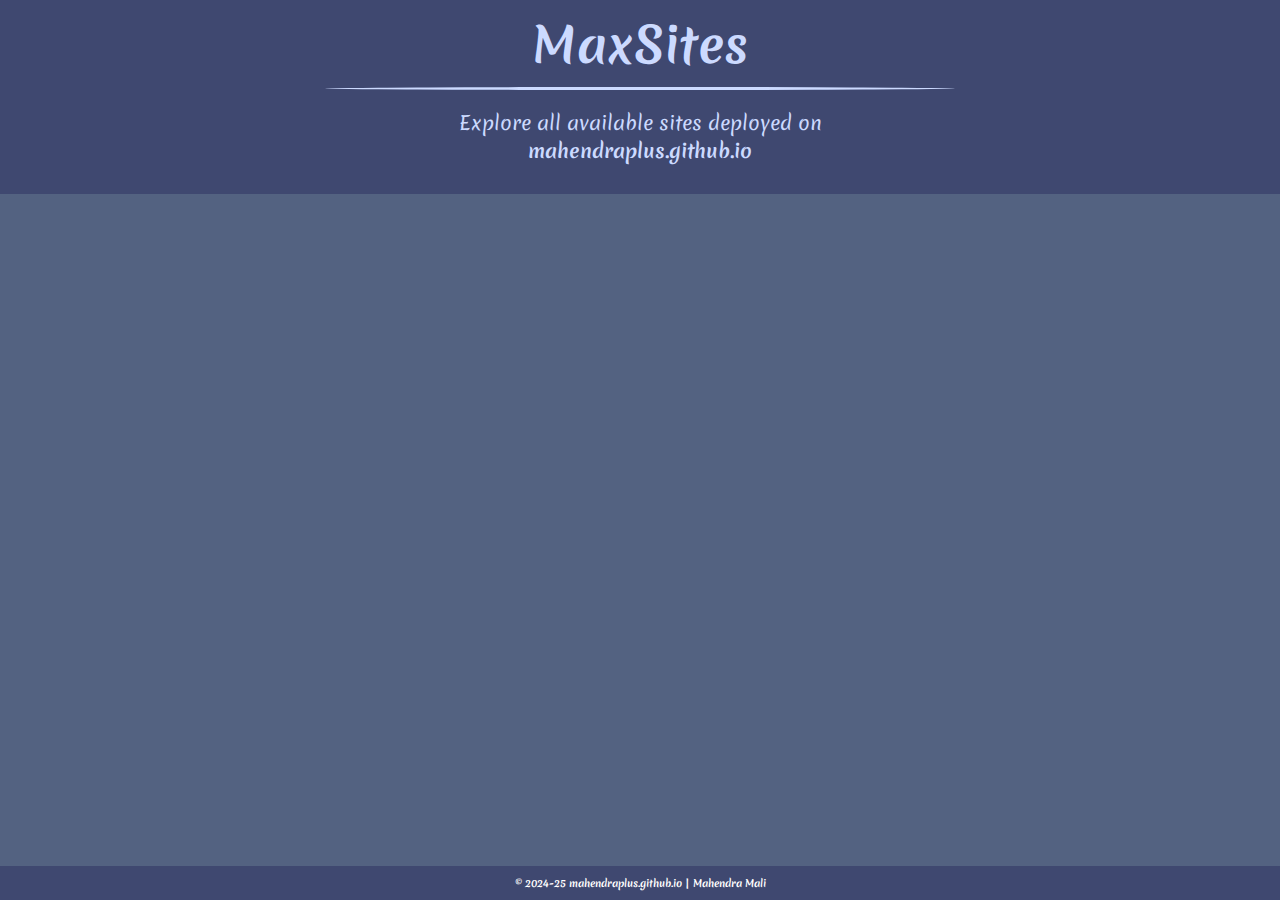
==== m/index.html @ 693a3457 "Create index.html" ====
<!DOCTYPE html>
<html lang="en">
<head>
    <meta charset="UTF-8">
    <meta name="viewport" content="width=device-width, initial-scale=1.0">
    <title>MaxSites | Explore Deployed Projects and Tech Innovations</title>

    <!-- Meta description for SEO -->
    <meta name="description" content="Explore MaxSites—featuring deployed projects in cybersecurity, web development, Android apps, IoT, and more. Showcasing cutting-edge tech expertise and innovation.">

    <!-- Open Graph for social media sharing (Facebook, LinkedIn) -->
    <meta property="og:type" content="website">
    <meta property="og:title" content="MaxSites | Explore Deployed Projects and Tech Innovations">
    <meta property="og:description" content="Explore MaxSites—featuring deployed projects in cybersecurity, web development, Android apps, IoT, and more. Showcasing cutting-edge tech expertise and innovation.">
    <meta property="og:url" content="https://mahendraplus.github.io">
    <meta property="og:image" content="https://mahendraplus.github.io/assets/img/og/og-max-01.png">
    <meta property="og:site_name" content="MaxSites">

    <!-- Twitter Card for better visibility on Twitter -->
    <meta name="twitter:card" content="summary_large_image">
    <meta name="twitter:title" content="MaxSites | Explore Deployed Projects and Tech Innovations">
    <meta name="twitter:description" content="Explore MaxSites—featuring deployed projects in cybersecurity, web development, Android apps, IoT, and more. Showcasing cutting-edge tech expertise and innovation.">
    <meta name="twitter:image" content="https://mahendraplus.github.io/assets/img/og/og-max-01.png">
    <meta name="twitter:site" content="@mahendraplus">
    <meta name="twitter:creator" content="@mahendraplus">

    <!-- Meta Tags for Search Engine Crawlers -->
    <meta name="robots" content="index, follow">
    <meta name="googlebot" content="index, follow">

    <!-- Author of the website -->
    <meta name="author" content="Mahendra Mali">

    <!-- Link to standard favicon for browser tabs -->
    <link rel="icon" href="https://mahendraplus.github.io/assets/img/logo/icon-144x144.png" type="image/x-icon">

    <!-- Shortcut icon (alternative for older browsers) -->
    <link rel="shortcut icon" href="https://mahendraplus.github.io/assets/img/logo/icon-144x144.png" type="image/x-icon">

    <!-- Additional PNG icons for various platforms -->
    <link rel="icon" href="https://mahendraplus.github.io/assets/img/logo/icon-32x32.png" sizes="32x32" type="image/png">
    <link rel="icon" href="https://mahendraplus.github.io/assets/img/logo/icon-64x64.png" sizes="64x64" type="image/png">
    <link rel="icon" href="https://mahendraplus.github.io/assets/img/logo/icon-192x192.png" sizes="192x192" type="image/png">
    <link rel="icon" href="https://mahendraplus.github.io/assets/img/logo/icon-256x256.png" sizes="256x256" type="image/png">
    <link rel="icon" href="https://mahendraplus.github.io/assets/img/logo/icon-384x384.png" sizes="384x384" type="image/png">
    <link rel="icon" href="https://mahendraplus.github.io/assets/img/logo/icon-512x512.png" sizes="512x512" type="image/png">

    <!-- Apple Touch Icon for iOS devices (iPhones, iPads) -->
    <link rel="apple-touch-icon" href="https://mahendraplus.github.io/assets/img/logo/apple-touch-icon.png" sizes="180x180">

    <!-- Manifest file for Progressive Web Apps (PWA) -->
    <link rel="manifest" href="https://mahendraplus.github.io/assets/json/pwa-web.json">

    <!-- Microsoft Tile Icons (for Windows) -->
    <meta name="msapplication-TileImage" content="https://mahendraplus.github.io/assets/img/logo/icon-144x144.png">
    <meta name="msapplication-TileColor" content="#536281">

    <!-- Safari Pinned Tab Icon (for macOS and iOS Safari) -->
    <link rel="mask-icon" href="https://mahendraplus.github.io/assets/img/logo/safari-pinned-tab.svg" color="#536281">

    <!-- Additional social media profile links (for SEO and link verification) -->
    <link rel="me" href="https://github.com/mahendraplus">
    <link rel="me" href="https://twitter.com/mahendraplus">
    <link rel="me" href="https://www.instagram.com/mahi_gahelot">
    <link rel="me" href="https://t.me/mahendraplus">
    <link rel="me" href="https://discord.com/users/mahendraplus">

    <!-- Theme color for browsers and mobile devices -->
    <meta name="theme-color" content="#536281">

    <!-- Apple-specific settings -->
    <meta name="apple-mobile-web-app-capable" content="yes">
    <meta name="apple-mobile-web-app-status-bar-style" content="black-translucent">
    <meta name="apple-mobile-web-app-title" content="MaxSites">

    <!-- Windows-specific settings -->
    <meta name="msapplication-TileColor" content="#536281">
    <meta name="msapplication-TileImage" content="https://mahendraplus.github.io/assets/img/logo/icon-144x144.png">

    <!-- PWA manifest (for Android and Progressive Web Apps) -->
    <link rel="manifest" href="https://mahendraplus.github.io/assets/json/pwa-android.json">

    <!-- Safari Pinned Tab (for macOS and iOS Safari) -->
    <link rel="mask-icon" href="https://mahendraplus.github.io/assets/img/logo/safari-pinned-tab.svg" color="#536281">

    <!-- Google Fonts -->
    <link rel="preconnect" href="https://fonts.googleapis.com">
    <link rel="preconnect" href="https://fonts.gstatic.com" crossorigin>
    <link
        href="https://fonts.googleapis.com/css2?family=Arima:wght@100..700&family=Exo:ital,wght@0,100..900;1,100..900&family=Merienda:wght@300..900&display=swap"
        rel="stylesheet">
    <style>
        :root {
            --body-bg-gradient: rgb(83, 98, 129);
            --btn: rgb(83, 98, 129);
            --font-color-1: hsl(224, 100%, 90%);
            --box-shadow-1: 0px 0px 2px hsla(0, 0%, 0%, 0.493);
        }

        body {
            font-family: "Merienda", Arial, sans-serif;
            margin: 0;
            padding: 0px;
            background: var(--body-bg-gradient);
            color: var(--font-color-1);
        }

        header {
            text-align: center;
            padding: 0px;
            background: transparent;
            width: 100%;
            background: rgb(63, 72, 112);
           
            
        }

        .header-title {
            position: relative;
            padding: 10px;
           
          
        }

        .header-title h1 {
            animation: flip-animation 2s infinite;
            font-size: clamp(1.5rem, 4vw, 3rem);
            margin: 0  auto;
        }

      

        .header-title p {
            font-size: clamp(0.9rem, 2vw, 1.2rem);
        }

        .container {
            display: grid;
            grid-template-columns: repeat(auto-fit, minmax(280px, 1fr));
            gap: 20px;
            padding: 30px;
        }

        .site-card {
            background: hsla(209, 34%, 15%, 0.404);
            border-radius: 18px;
            box-shadow: var(--box-shadow-1);
            overflow: hidden;
            text-align: center;
            transition: transform 0.3s ease, box-shadow 0.3s ease;
        }

        .site-card:hover {
            transform: translateY(-5px);
            box-shadow: 0 8px 20px rgba(0, 0, 0, 0.2);
        }

        .site-title {
            font-size: clamp(1rem, 2vw, 1.5rem);
            font-weight: bold;
            margin: 15px 0;
        }

        .iframe-wrapper {
            position: relative;
            width: 100%;
            height: 180px;
            overflow: hidden;
        }

        iframe {
            position: absolute;
            width: 100%;
            height: 100%;
            top: 0;
            left: 0;
            pointer-events: none;
            opacity: 0.3;
        }

        .iframe-overlay {
    position: absolute;
    top: 0;
    left: 0;
    width: 100%;
    height: 100%;
    background: rgba(99, 109, 138, 0.733);
    display: flex;
    flex-direction: row; /* Arrange buttons in a row */
    align-items: center;
    justify-content: center;
    gap: 10px; /* Add spacing between buttons */
}


        .toggle-button {
            padding: 10px 20px;
            font-size: clamp(0.9rem, 1.5vw, 1.1rem);
            font-weight: bold;
            font-family: "Merienda";
            background: var(--btn);
            border-radius: 80px;
            cursor: pointer;
            color: var(--font-color-1);
            transition: 0.3s ease;
            border: outset rgba(255, 255, 255, 0.582) 2px;
            
        }

        .toggle-button:hover {
            transform: scale(1.05);
            color: rgb(255, 255, 255);
        }

        footer {
            position: fixed;
            bottom: 0;
            left: 0;
            width: 100%;
            background-color: rgb(63, 72, 112);
            display: flex;
            justify-content: center;
            align-items: center;
            padding: 5px;
            box-sizing: border-box;
            
        }
        footer div{
            border: none;
            color: white;
            font-size: 10px;
            padding: 5px 5px;
            cursor: pointer;
            font-weight: bold;
            transition: background-color 0.3s, transform 0.3s;
        }

        @media (max-width: 600px) {
            .iframe-wrapper {
                height: 150px;
            }
        }
        .line1 {
          background-color: var(--font-color-1);
          border: none;
          width: 50%;
          height: 3px;
          border-radius: 100%;
        }
    </style>
</head>
<body>
    <header>
        <div class="header-title">
            <h1>MaxSites</h1><hr class="line1">
            <p>Explore all available sites deployed on <br><strong>mahendraplus.github.io</strong></p>
        </div>
        
    </header>
    <div class="container"></div>
    <footer><div>
        &copy; 2024-25 <a href="https://mahendraplus.github.io" target="_blank" style="color: white; text-decoration: none;">mahendraplus.github.io</a> | Mahendra Mali 
    </div>
    </footer>
    <script>
      const repoOwner = "mahendraplus";
const repoName = "mahendraplus.github.io";
const apiUrl = `https://api.github.com/repos/${repoOwner}/${repoName}/contents/m`;

// Create buttons for each overlay
const createOverlayButtons = (siteUrl, siteName) => {
    // Open Button
    const openButton = document.createElement('button');
    openButton.classList.add('toggle-button');
    openButton.innerText = "Open";
    openButton.onclick = () => {
        window.open(siteUrl, '_blank');
    };

    // Copy Link Button
    const copyButton = document.createElement('button');
    copyButton.classList.add('toggle-button');
    copyButton.innerText = "Copy Link";
    copyButton.onclick = async () => {
        try {
            await navigator.clipboard.writeText(siteUrl);
        } catch (error) {
            const tempInput = document.createElement('input');
            document.body.appendChild(tempInput);
            tempInput.value = siteUrl;
            tempInput.select();
            document.execCommand("copy");
            document.body.removeChild(tempInput);
        }
    };

    // Share Button
    const shareButton = document.createElement('button');
    shareButton.classList.add('toggle-button');
    shareButton.innerText = "Share";
    shareButton.onclick = async () => {
        if (navigator.share) {
            try {
                await navigator.share({
                    title: siteName,
                    text: `Check out this site: ${siteName}!`,
                    url: siteUrl,
                });
            } catch (error) {
                console.error("Sharing failed:", error);
            }
        } else {
            console.warn("Web Share API not supported. Falling back to copy link.");
            // Fallback to copying the link
            try {
                await navigator.clipboard.writeText(siteUrl);
            } catch (error) {
                const tempInput = document.createElement('input');
                document.body.appendChild(tempInput);
                tempInput.value = siteUrl;
                tempInput.select();
                document.execCommand("copy");
                document.body.removeChild(tempInput);
            }
        }
    };

    return [openButton, copyButton, shareButton];
};

// Fetch folders and dynamically populate the site cards
async function fetchFolders() {
    try {
        const response = await fetch(apiUrl);
        if (!response.ok) throw new Error("Failed to fetch data from GitHub API");
        const data = await response.json();

        const container = document.querySelector('.container');
        data.forEach(item => {
            if (item.type === "dir") {
                const siteUrl = `https://${repoOwner}.github.io/m/${item.name}/`;

                const siteCard = document.createElement('div');
                siteCard.classList.add('site-card');

                const title = document.createElement('div');
                title.classList.add('site-title');
                title.innerText = item.name;

                const iframeWrapper = document.createElement('div');
                iframeWrapper.classList.add('iframe-wrapper');

                const iframe = document.createElement('iframe');
                iframe.src = `${siteUrl}index.html`;

                const overlay = document.createElement('div');
                overlay.classList.add('iframe-overlay');

                const buttons = createOverlayButtons(siteUrl, item.name);
                buttons.forEach(button => overlay.appendChild(button));

                iframeWrapper.appendChild(iframe);
                iframeWrapper.appendChild(overlay);
                siteCard.appendChild(title);
                siteCard.appendChild(iframeWrapper);
                container.appendChild(siteCard);
            }
        });
    } catch (error) {
        console.error("Error fetching folder names:", error);
    }
}

fetchFolders();

    </script>
</body>
</html>
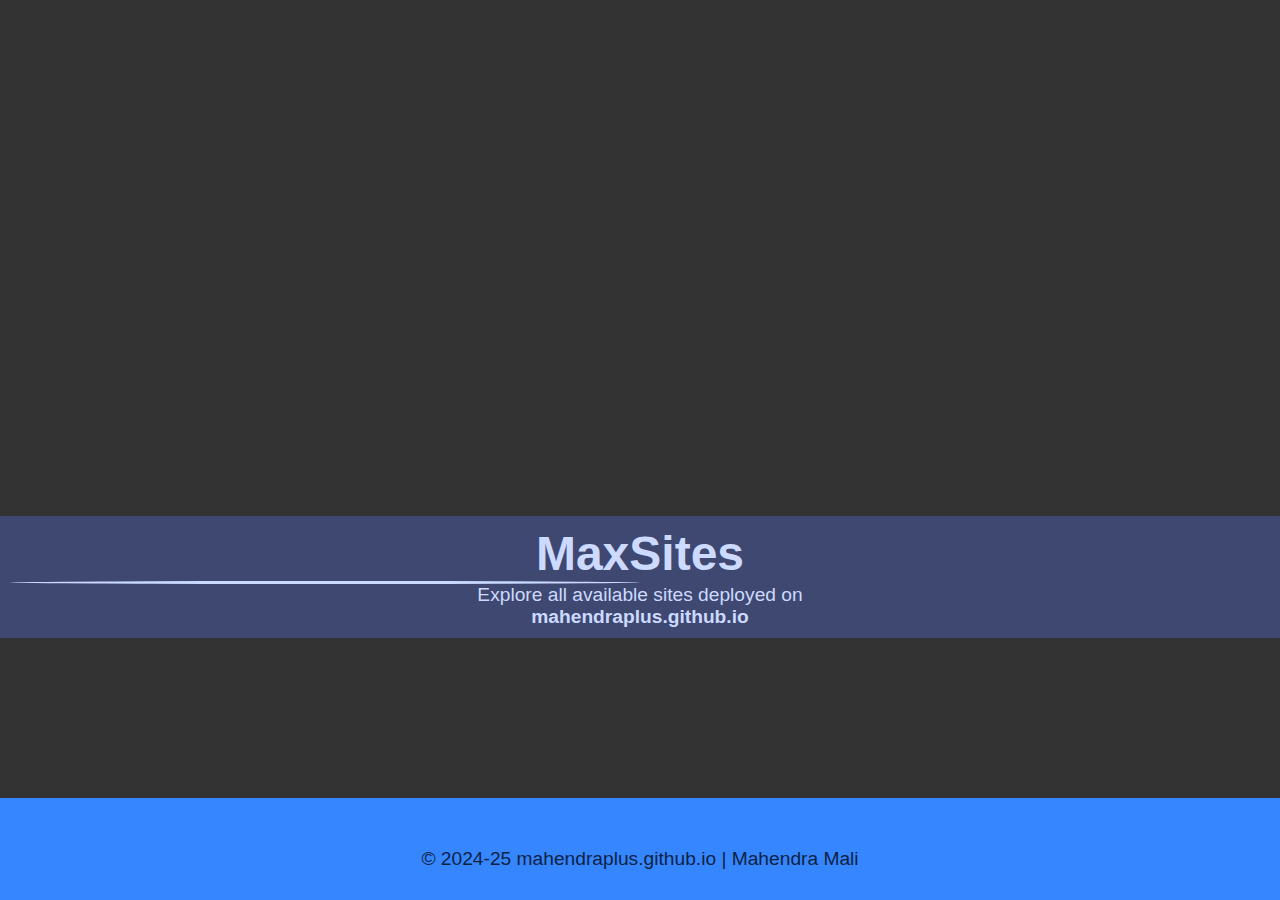
==== commit a34f0d90: "Update index.html" ====
--- a/m/index.html
+++ b/m/index.html
@@ -212,29 +212,7 @@
             color: rgb(255, 255, 255);
         }
 
-        footer {
-            position: fixed;
-            bottom: 0;
-            left: 0;
-            width: 100%;
-            background-color: rgb(63, 72, 112);
-            display: flex;
-            justify-content: center;
-            align-items: center;
-            padding: 5px;
-            box-sizing: border-box;
-            
-        }
-        footer div{
-            border: none;
-            color: white;
-            font-size: 10px;
-            padding: 5px 5px;
-            cursor: pointer;
-            font-weight: bold;
-            transition: background-color 0.3s, transform 0.3s;
-        }
-
+       
         @media (max-width: 600px) {
             .iframe-wrapper {
                 height: 150px;
@@ -247,6 +225,146 @@
           height: 3px;
           border-radius: 100%;
         }
+
+        @import url('https://fonts.googleapis.com/css?family=Poppins:200,300,400,500,600,700,800,900&display=swap');
+*
+{
+    margin: 0;
+    padding: 0;
+    box-sizing: border-box;
+    font-family: 'Poppins', sans-serif;
+}
+body 
+{
+    display: flex;
+    flex-direction: column;
+    justify-content: flex-end;
+    min-height: 100vh;
+    background: #333;
+}
+footer
+{
+    position: relative;
+    width: 100%;
+    padding: 20px 50px;
+    background: #3586ff;
+    display: flex;
+    justify-content: center;
+    align-items: center;
+    flex-direction: column;
+    margin-top: 100px;
+}
+footer .wave
+{
+    position: absolute;
+    top: -100px;
+    left: 0;
+    width: 100%;
+    height: 100px;
+    background: url(https://assets.codepen.io/7773162/wave.png);
+    background-size: 1000px 100px;
+}
+footer .wave#wave1
+{
+    z-index: 1000;
+    opacity: 1;
+    bottom: 0;
+    animation: animate 4s linear infinite;
+}
+footer .wave#wave2
+{
+    z-index: 999;
+    opacity: 0.5;
+    bottom: 10px;
+    animation: animate2 4s linear infinite;
+}
+footer .wave#wave3
+{
+    z-index: 998;
+    opacity: 0.2;
+    bottom: 15px;
+    animation: animate 3s linear infinite;
+}
+footer .wave#wave4
+{
+    z-index: 999;
+    opacity: 0.7;
+    bottom: 20px;
+    animation: animate2 3s linear infinite;
+}
+
+@keyframes animate
+{
+    0%,100%
+    {
+        background-position-x: 1000px;
+    }
+    100%
+    {
+        background-position-x: 0px;
+    }
+}
+@keyframes animate2
+{
+    0%,100%
+    {
+        background-position-x: 0px;
+    }
+    100%
+    {
+        background-position-x: 1000px;
+    }
+}
+.social,
+.menu
+{
+    position: relative;
+    display: flex;
+    justify-content: center;
+    align-items: center;
+    margin: 10px 0;
+    flex-wrap: wrap;
+}
+.social li,
+.menu li
+{
+    list-style: none;
+}
+.social li a 
+{
+    font-size: 2em;
+    color: #fff;
+    margin: 0 10px;
+    display: inline-block;
+    transition: 0.5s;
+}
+.social li a:hover 
+{
+    transform: translateY(-10px);
+}
+
+.menu li a 
+{
+    font-size: 1.2em;
+    color: #fff;
+    opacity: 0.75;
+    margin: 0 15px;
+    text-decoration: none;
+    display: inline-block;
+}
+.menu li a:hover 
+{
+    opacity: 1;
+}
+footer p 
+{
+    color: #fff;
+    text-align: center;
+    margin-top: 15px;
+    font-size: 1.1em;
+}
+ 
+        
     </style>
 </head>
 <body>
@@ -258,10 +376,24 @@
         
     </header>
     <div class="container"></div>
-    <footer><div>
-        &copy; 2024-25 <a href="https://mahendraplus.github.io" target="_blank" style="color: white; text-decoration: none;">mahendraplus.github.io</a> | Mahendra Mali 
+
+    	<footer>
+		<div class="waves">
+			<div class="wave" id="wave1"></div>
+			<div class="wave" id="wave2"></div>
+			<div class="wave" id="wave3"></div>
+			<div class="wave" id="wave4"></div>
+		</div>
+		<ul class="social">
+		
+		</ul>
+		<ul class="menu">
+			<li> <a href="https://mahendraplus.github.io" target="_blank" style="color: black; text-decoration: none;">&copy; 2024-25 mahendraplus.github.io | Mahendra Mali  </a></li>
+		</ul>
+	</footer>
+
     </div>
-    </footer>
+   
     <script>
       const repoOwner = "mahendraplus";
 const repoName = "mahendraplus.github.io";
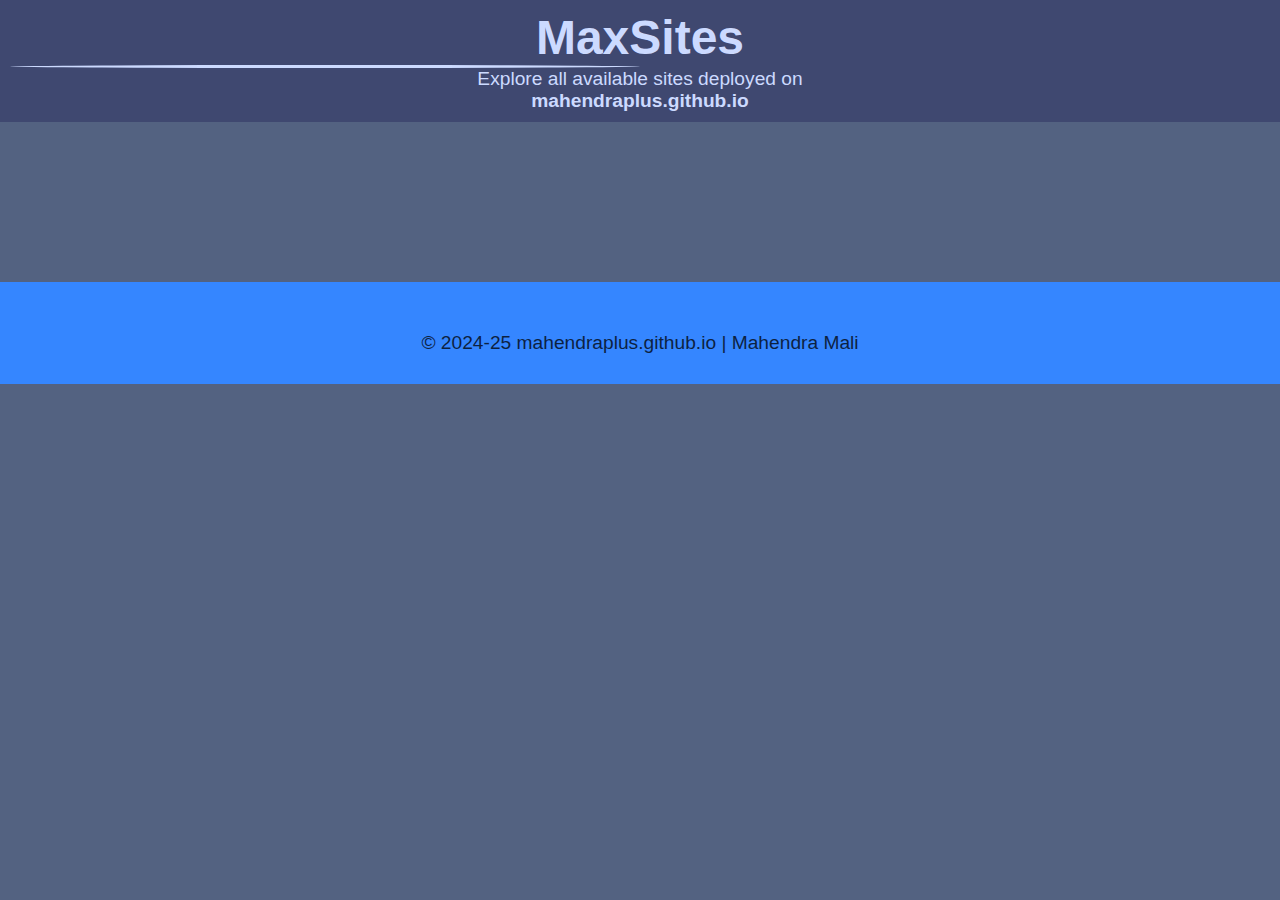
==== commit 7dd45dce: "Update index.html" ====
--- a/m/index.html
+++ b/m/index.html
@@ -234,14 +234,7 @@
     box-sizing: border-box;
     font-family: 'Poppins', sans-serif;
 }
-body 
-{
-    display: flex;
-    flex-direction: column;
-    justify-content: flex-end;
-    min-height: 100vh;
-    background: #333;
-}
+
 footer
 {
     position: relative;
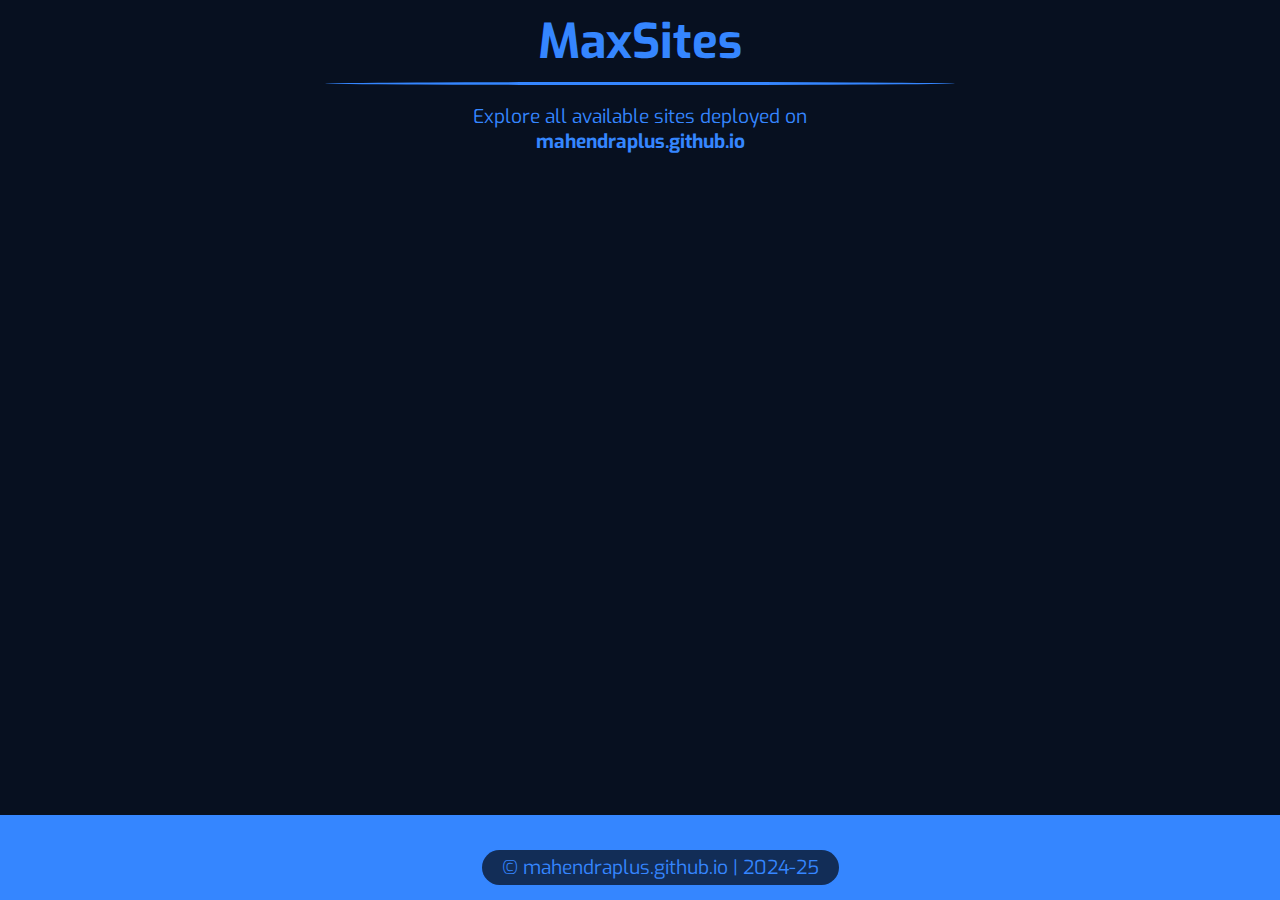
==== commit 0a3a9d9b: "Update index.html" ====
--- a/m/index.html
+++ b/m/index.html
@@ -1,17 +1,20 @@
 <!DOCTYPE html>
 <html lang="en">
+
 <head>
     <meta charset="UTF-8">
     <meta name="viewport" content="width=device-width, initial-scale=1.0">
     <title>MaxSites | Explore Deployed Projects and Tech Innovations</title>
 
     <!-- Meta description for SEO -->
-    <meta name="description" content="Explore MaxSites—featuring deployed projects in cybersecurity, web development, Android apps, IoT, and more. Showcasing cutting-edge tech expertise and innovation.">
+    <meta name="description"
+        content="Explore MaxSites—featuring deployed projects in cybersecurity, web development, Android apps, IoT, and more. Showcasing cutting-edge tech expertise and innovation.">
 
     <!-- Open Graph for social media sharing (Facebook, LinkedIn) -->
     <meta property="og:type" content="website">
     <meta property="og:title" content="MaxSites | Explore Deployed Projects and Tech Innovations">
-    <meta property="og:description" content="Explore MaxSites—featuring deployed projects in cybersecurity, web development, Android apps, IoT, and more. Showcasing cutting-edge tech expertise and innovation.">
+    <meta property="og:description"
+        content="Explore MaxSites—featuring deployed projects in cybersecurity, web development, Android apps, IoT, and more. Showcasing cutting-edge tech expertise and innovation.">
     <meta property="og:url" content="https://mahendraplus.github.io">
     <meta property="og:image" content="https://mahendraplus.github.io/assets/img/og/og-max-01.png">
     <meta property="og:site_name" content="MaxSites">
@@ -19,7 +22,8 @@
     <!-- Twitter Card for better visibility on Twitter -->
     <meta name="twitter:card" content="summary_large_image">
     <meta name="twitter:title" content="MaxSites | Explore Deployed Projects and Tech Innovations">
-    <meta name="twitter:description" content="Explore MaxSites—featuring deployed projects in cybersecurity, web development, Android apps, IoT, and more. Showcasing cutting-edge tech expertise and innovation.">
+    <meta name="twitter:description"
+        content="Explore MaxSites—featuring deployed projects in cybersecurity, web development, Android apps, IoT, and more. Showcasing cutting-edge tech expertise and innovation.">
     <meta name="twitter:image" content="https://mahendraplus.github.io/assets/img/og/og-max-01.png">
     <meta name="twitter:site" content="@mahendraplus">
     <meta name="twitter:creator" content="@mahendraplus">
@@ -35,18 +39,26 @@
     <link rel="icon" href="https://mahendraplus.github.io/assets/img/logo/icon-144x144.png" type="image/x-icon">
 
     <!-- Shortcut icon (alternative for older browsers) -->
-    <link rel="shortcut icon" href="https://mahendraplus.github.io/assets/img/logo/icon-144x144.png" type="image/x-icon">
+    <link rel="shortcut icon" href="https://mahendraplus.github.io/assets/img/logo/icon-144x144.png"
+        type="image/x-icon">
 
     <!-- Additional PNG icons for various platforms -->
-    <link rel="icon" href="https://mahendraplus.github.io/assets/img/logo/icon-32x32.png" sizes="32x32" type="image/png">
-    <link rel="icon" href="https://mahendraplus.github.io/assets/img/logo/icon-64x64.png" sizes="64x64" type="image/png">
-    <link rel="icon" href="https://mahendraplus.github.io/assets/img/logo/icon-192x192.png" sizes="192x192" type="image/png">
-    <link rel="icon" href="https://mahendraplus.github.io/assets/img/logo/icon-256x256.png" sizes="256x256" type="image/png">
-    <link rel="icon" href="https://mahendraplus.github.io/assets/img/logo/icon-384x384.png" sizes="384x384" type="image/png">
-    <link rel="icon" href="https://mahendraplus.github.io/assets/img/logo/icon-512x512.png" sizes="512x512" type="image/png">
+    <link rel="icon" href="https://mahendraplus.github.io/assets/img/logo/icon-32x32.png" sizes="32x32"
+        type="image/png">
+    <link rel="icon" href="https://mahendraplus.github.io/assets/img/logo/icon-64x64.png" sizes="64x64"
+        type="image/png">
+    <link rel="icon" href="https://mahendraplus.github.io/assets/img/logo/icon-192x192.png" sizes="192x192"
+        type="image/png">
+    <link rel="icon" href="https://mahendraplus.github.io/assets/img/logo/icon-256x256.png" sizes="256x256"
+        type="image/png">
+    <link rel="icon" href="https://mahendraplus.github.io/assets/img/logo/icon-384x384.png" sizes="384x384"
+        type="image/png">
+    <link rel="icon" href="https://mahendraplus.github.io/assets/img/logo/icon-512x512.png" sizes="512x512"
+        type="image/png">
 
     <!-- Apple Touch Icon for iOS devices (iPhones, iPads) -->
-    <link rel="apple-touch-icon" href="https://mahendraplus.github.io/assets/img/logo/apple-touch-icon.png" sizes="180x180">
+    <link rel="apple-touch-icon" href="https://mahendraplus.github.io/assets/img/logo/apple-touch-icon.png"
+        sizes="180x180">
 
     <!-- Manifest file for Progressive Web Apps (PWA) -->
     <link rel="manifest" href="https://mahendraplus.github.io/assets/json/pwa-web.json">
@@ -90,45 +102,170 @@
         href="https://fonts.googleapis.com/css2?family=Arima:wght@100..700&family=Exo:ital,wght@0,100..900;1,100..900&family=Merienda:wght@300..900&display=swap"
         rel="stylesheet">
     <style>
+
         :root {
-            --body-bg-gradient: rgb(83, 98, 129);
-            --btn: rgb(83, 98, 129);
-            --font-color-1: hsl(224, 100%, 90%);
-            --box-shadow-1: 0px 0px 2px hsla(0, 0%, 0%, 0.493);
+            --body-bg-gradient: rgb(7, 16, 32);
+            --font-color-1: #3586ff;
+            --box-shadow-1: 0px -7px 7px 0px hsla(236, 11%, 50%, 0.103);
+            --card: var(--body-bg-gradient);
+            --btn: var(--body-bg-gradient);
         }
 
         body {
-            font-family: "Merienda", Arial, sans-serif;
+            font-family: 'Exo', sans-serif;
             margin: 0;
             padding: 0px;
             background: var(--body-bg-gradient);
             color: var(--font-color-1);
         }
 
+
+
+        footer {
+            position: relative;
+            width: 100%;
+            padding: 20px 50px;
+            background: #3586ff;
+            display: flex;
+            justify-content: center;
+            align-items: center;
+            flex-direction: column;
+            margin-top: 100px;
+            position: fixed;
+            bottom: 0;
+            left: 0;
+            width: 100%;
+            padding: 5px;
+            box-sizing: border-box;
+        }
+
+        footer .wave {
+            position: absolute;
+            top: -100px;
+            left: 0;
+            width: 100%;
+            height: 100px;
+            background: url(wave.png);
+            background-size: 1000px 100px;
+        }
+
+        footer .wave#wave1 {
+            z-index: 1000;
+            opacity: 1;
+            bottom: 0;
+            animation: animate 4s linear infinite;
+        }
+
+        footer .wave#wave2 {
+            z-index: 999;
+            opacity: 0.5;
+            bottom: 10px;
+            animation: animate2 4s linear infinite;
+        }
+
+        footer .wave#wave3 {
+            z-index: 998;
+            opacity: 0.2;
+            bottom: 15px;
+            animation: animate 3s linear infinite;
+        }
+
+        footer .wave#wave4 {
+            z-index: 999;
+            opacity: 0.7;
+            bottom: 20px;
+            animation: animate2 3s linear infinite;
+        }
+
+        @keyframes animate {
+
+            0%,
+            100% {
+                background-position-x: 1000px;
+            }
+
+            100% {
+                background-position-x: 0px;
+            }
+        }
+
+        @keyframes animate2 {
+
+            0%,
+            100% {
+                background-position-x: 0px;
+            }
+
+            100% {
+                background-position-x: 1000px;
+            }
+        }
+
+        .social,
+        .menu {
+            position: relative;
+            display: flex;
+            justify-content: center;
+            align-items: center;
+            margin: 10px 0;
+            flex-wrap: wrap;
+        }
+
+        .social li,
+        .menu li {
+            list-style: none;
+        }
+
+        .social li a {
+            font-size: 2em;
+            color: #fff;
+            margin: 0 10px;
+            display: inline-block;
+            transition: 0.5s;
+        }
+
+        .social li a:hover {
+            transform: translateY(-10px);
+        }
+
+        .menu li a {
+            font-size: 1.2em;
+            color: var(--font-color-1);
+            opacity: 0.75;
+            margin: 0 15px;
+            text-decoration: none;
+            display: inline-block;
+            padding: 5px 20px 5px 20px;
+            border-radius: 30px;
+            background-color: var(--body-bg-gradient);
+        }
+
+        .menu li a:hover {
+            opacity: 1;
+        }
+
+
+
         header {
             text-align: center;
-            padding: 0px;
-            background: transparent;
-            width: 100%;
-            background: rgb(63, 72, 112);
-           
-            
+            width: 100%;
+            background: var(--body-bg-gradient);
         }
 
         .header-title {
             position: relative;
             padding: 10px;
-           
-          
+
+
         }
 
         .header-title h1 {
             animation: flip-animation 2s infinite;
             font-size: clamp(1.5rem, 4vw, 3rem);
-            margin: 0  auto;
-        }
-
-      
+            margin: 0 auto;
+        }
+
+
 
         .header-title p {
             font-size: clamp(0.9rem, 2vw, 1.2rem);
@@ -142,7 +279,7 @@
         }
 
         .site-card {
-            background: hsla(209, 34%, 15%, 0.404);
+            background-color: var(--card);
             border-radius: 18px;
             box-shadow: var(--box-shadow-1);
             overflow: hidden;
@@ -179,32 +316,32 @@
         }
 
         .iframe-overlay {
-    position: absolute;
-    top: 0;
-    left: 0;
-    width: 100%;
-    height: 100%;
-    background: rgba(99, 109, 138, 0.733);
-    display: flex;
-    flex-direction: row; /* Arrange buttons in a row */
-    align-items: center;
-    justify-content: center;
-    gap: 10px; /* Add spacing between buttons */
-}
+            position: absolute;
+            top: 0;
+            left: 0;
+            width: 100%;
+            height: 100%;
+            background: rgba(99, 109, 138, 0.733);
+            display: flex;
+            flex-direction: row;
+            /* Arrange buttons in a row */
+            align-items: center;
+            justify-content: center;
+            gap: 10px;
+            /* Add spacing between buttons */
+        }
 
 
         .toggle-button {
             padding: 10px 20px;
-            font-size: clamp(0.9rem, 1.5vw, 1.1rem);
-            font-weight: bold;
-            font-family: "Merienda";
+            font-size: 12px;
             background: var(--btn);
             border-radius: 80px;
             cursor: pointer;
             color: var(--font-color-1);
             transition: 0.3s ease;
             border: outset rgba(255, 255, 255, 0.582) 2px;
-            
+
         }
 
         .toggle-button:hover {
@@ -212,292 +349,164 @@
             color: rgb(255, 255, 255);
         }
 
-       
+
         @media (max-width: 600px) {
             .iframe-wrapper {
                 height: 150px;
             }
         }
+
         .line1 {
-          background-color: var(--font-color-1);
-          border: none;
-          width: 50%;
-          height: 3px;
-          border-radius: 100%;
-        }
-
-        @import url('https://fonts.googleapis.com/css?family=Poppins:200,300,400,500,600,700,800,900&display=swap');
-*
-{
-    margin: 0;
-    padding: 0;
-    box-sizing: border-box;
-    font-family: 'Poppins', sans-serif;
-}
-
-footer
-{
-    position: relative;
-    width: 100%;
-    padding: 20px 50px;
-    background: #3586ff;
-    display: flex;
-    justify-content: center;
-    align-items: center;
-    flex-direction: column;
-    margin-top: 100px;
-}
-footer .wave
-{
-    position: absolute;
-    top: -100px;
-    left: 0;
-    width: 100%;
-    height: 100px;
-    background: url(https://assets.codepen.io/7773162/wave.png);
-    background-size: 1000px 100px;
-}
-footer .wave#wave1
-{
-    z-index: 1000;
-    opacity: 1;
-    bottom: 0;
-    animation: animate 4s linear infinite;
-}
-footer .wave#wave2
-{
-    z-index: 999;
-    opacity: 0.5;
-    bottom: 10px;
-    animation: animate2 4s linear infinite;
-}
-footer .wave#wave3
-{
-    z-index: 998;
-    opacity: 0.2;
-    bottom: 15px;
-    animation: animate 3s linear infinite;
-}
-footer .wave#wave4
-{
-    z-index: 999;
-    opacity: 0.7;
-    bottom: 20px;
-    animation: animate2 3s linear infinite;
-}
-
-@keyframes animate
-{
-    0%,100%
-    {
-        background-position-x: 1000px;
-    }
-    100%
-    {
-        background-position-x: 0px;
-    }
-}
-@keyframes animate2
-{
-    0%,100%
-    {
-        background-position-x: 0px;
-    }
-    100%
-    {
-        background-position-x: 1000px;
-    }
-}
-.social,
-.menu
-{
-    position: relative;
-    display: flex;
-    justify-content: center;
-    align-items: center;
-    margin: 10px 0;
-    flex-wrap: wrap;
-}
-.social li,
-.menu li
-{
-    list-style: none;
-}
-.social li a 
-{
-    font-size: 2em;
-    color: #fff;
-    margin: 0 10px;
-    display: inline-block;
-    transition: 0.5s;
-}
-.social li a:hover 
-{
-    transform: translateY(-10px);
-}
-
-.menu li a 
-{
-    font-size: 1.2em;
-    color: #fff;
-    opacity: 0.75;
-    margin: 0 15px;
-    text-decoration: none;
-    display: inline-block;
-}
-.menu li a:hover 
-{
-    opacity: 1;
-}
-footer p 
-{
-    color: #fff;
-    text-align: center;
-    margin-top: 15px;
-    font-size: 1.1em;
-}
- 
-        
+            background-color: var(--font-color-1);
+            border: none;
+            width: 50%;
+            height: 3px;
+            border-radius: 100%;
+        }
     </style>
 </head>
+
 <body>
     <header>
         <div class="header-title">
-            <h1>MaxSites</h1><hr class="line1">
+            <h1>MaxSites</h1>
+            <hr class="line1">
             <p>Explore all available sites deployed on <br><strong>mahendraplus.github.io</strong></p>
         </div>
-        
+
     </header>
     <div class="container"></div>
 
-    	<footer>
-		<div class="waves">
-			<div class="wave" id="wave1"></div>
-			<div class="wave" id="wave2"></div>
-			<div class="wave" id="wave3"></div>
-			<div class="wave" id="wave4"></div>
-		</div>
-		<ul class="social">
-		
-		</ul>
-		<ul class="menu">
-			<li> <a href="https://mahendraplus.github.io" target="_blank" style="color: black; text-decoration: none;">&copy; 2024-25 mahendraplus.github.io | Mahendra Mali  </a></li>
-		</ul>
-	</footer>
+    <footer>
+        <div class="waves">
+            <div class="wave" id="wave1"></div>
+            <div class="wave" id="wave2"></div>
+            <div class="wave" id="wave3"></div>
+            <div class="wave" id="wave4"></div>
+        </div>
+        <ul class="social">
+
+        </ul>
+        <ul class="menu">
+            <li> <a href="https://mahendraplus.github.io" target="_blank">&copy; mahendraplus.github.io | 2024-25 
+                </a></li>
+        </ul>
+    </footer>
 
     </div>
-   
+
     <script>
-      const repoOwner = "mahendraplus";
-const repoName = "mahendraplus.github.io";
-const apiUrl = `https://api.github.com/repos/${repoOwner}/${repoName}/contents/m`;
-
-// Create buttons for each overlay
-const createOverlayButtons = (siteUrl, siteName) => {
-    // Open Button
-    const openButton = document.createElement('button');
-    openButton.classList.add('toggle-button');
-    openButton.innerText = "Open";
-    openButton.onclick = () => {
-        window.open(siteUrl, '_blank');
-    };
-
-    // Copy Link Button
-    const copyButton = document.createElement('button');
-    copyButton.classList.add('toggle-button');
-    copyButton.innerText = "Copy Link";
-    copyButton.onclick = async () => {
-        try {
-            await navigator.clipboard.writeText(siteUrl);
-        } catch (error) {
-            const tempInput = document.createElement('input');
-            document.body.appendChild(tempInput);
-            tempInput.value = siteUrl;
-            tempInput.select();
-            document.execCommand("copy");
-            document.body.removeChild(tempInput);
-        }
-    };
-
-    // Share Button
-    const shareButton = document.createElement('button');
-    shareButton.classList.add('toggle-button');
-    shareButton.innerText = "Share";
-    shareButton.onclick = async () => {
-        if (navigator.share) {
+        const repoOwner = "mahendraplus";
+        const repoName = "mahendraplus.github.io";
+        const apiUrl = `https://api.github.com/repos/${repoOwner}/${repoName}/contents/m`;
+
+        // Create buttons for each overlay
+        const createOverlayButtons = (siteUrl, siteName) => {
+            // Open Button
+            const openButton = document.createElement('button');
+            openButton.classList.add('toggle-button');
+            openButton.innerText = "Open";
+            openButton.onclick = () => {
+                window.open(siteUrl, '_blank');
+            };
+
+            // Copy Link Button
+            const copyButton = document.createElement('button');
+            copyButton.classList.add('toggle-button');
+            copyButton.innerText = "Copy Link";
+            copyButton.onclick = async () => {
+                try {
+                    await navigator.clipboard.writeText(siteUrl);
+                } catch (error) {
+                    const tempInput = document.createElement('input');
+                    document.body.appendChild(tempInput);
+                    tempInput.value = siteUrl;
+                    tempInput.select();
+                    document.execCommand("copy");
+                    document.body.removeChild(tempInput);
+                }
+            };
+
+            // Share Button
+            const shareButton = document.createElement('button');
+            shareButton.classList.add('toggle-button');
+            shareButton.innerText = "Share";
+            shareButton.onclick = async () => {
+                if (navigator.share) {
+                    try {
+                        await navigator.share({
+                            title: siteName,
+                            text: `Check out this site: ${siteName}!`,
+                            url: siteUrl,
+                        });
+                    } catch (error) {
+                        console.error("Sharing failed:", error);
+                    }
+                } else {
+                    console.warn("Web Share API not supported. Falling back to copy link.");
+                    // Fallback to copying the link
+                    try {
+                        await navigator.clipboard.writeText(siteUrl);
+                    } catch (error) {
+                        const tempInput = document.createElement('input');
+                        document.body.appendChild(tempInput);
+                        tempInput.value = siteUrl;
+                        tempInput.select();
+                        document.execCommand("copy");
+                        document.body.removeChild(tempInput);
+                    }
+                }
+            };
+
+            return [openButton, copyButton, shareButton];
+        };
+
+        // Fetch folders and dynamically populate the site cards
+        async function fetchFolders() {
             try {
-                await navigator.share({
-                    title: siteName,
-                    text: `Check out this site: ${siteName}!`,
-                    url: siteUrl,
+                const response = await fetch(apiUrl);
+                if (!response.ok) throw new Error("Failed to fetch data from GitHub API");
+                const data = await response.json();
+
+                const container = document.querySelector('.container');
+                data.forEach(item => {
+                    if (item.type === "dir") {
+                        const siteUrl = `https://${repoOwner}.github.io/m/${item.name}/`;
+
+                        const siteCard = document.createElement('div');
+                        siteCard.classList.add('site-card');
+
+                        const title = document.createElement('div');
+                        title.classList.add('site-title');
+                        title.innerText = item.name;
+
+                        const iframeWrapper = document.createElement('div');
+                        iframeWrapper.classList.add('iframe-wrapper');
+
+                        const iframe = document.createElement('iframe');
+                        iframe.src = `${siteUrl}index.html`;
+
+                        const overlay = document.createElement('div');
+                        overlay.classList.add('iframe-overlay');
+
+                        const buttons = createOverlayButtons(siteUrl, item.name);
+                        buttons.forEach(button => overlay.appendChild(button));
+
+                        iframeWrapper.appendChild(iframe);
+                        iframeWrapper.appendChild(overlay);
+                        siteCard.appendChild(title);
+                        siteCard.appendChild(iframeWrapper);
+                        container.appendChild(siteCard);
+                    }
                 });
             } catch (error) {
-                console.error("Sharing failed:", error);
+                console.error("Error fetching folder names:", error);
             }
-        } else {
-            console.warn("Web Share API not supported. Falling back to copy link.");
-            // Fallback to copying the link
-            try {
-                await navigator.clipboard.writeText(siteUrl);
-            } catch (error) {
-                const tempInput = document.createElement('input');
-                document.body.appendChild(tempInput);
-                tempInput.value = siteUrl;
-                tempInput.select();
-                document.execCommand("copy");
-                document.body.removeChild(tempInput);
-            }
-        }
-    };
-
-    return [openButton, copyButton, shareButton];
-};
-
-// Fetch folders and dynamically populate the site cards
-async function fetchFolders() {
-    try {
-        const response = await fetch(apiUrl);
-        if (!response.ok) throw new Error("Failed to fetch data from GitHub API");
-        const data = await response.json();
-
-        const container = document.querySelector('.container');
-        data.forEach(item => {
-            if (item.type === "dir") {
-                const siteUrl = `https://${repoOwner}.github.io/m/${item.name}/`;
-
-                const siteCard = document.createElement('div');
-                siteCard.classList.add('site-card');
-
-                const title = document.createElement('div');
-                title.classList.add('site-title');
-                title.innerText = item.name;
-
-                const iframeWrapper = document.createElement('div');
-                iframeWrapper.classList.add('iframe-wrapper');
-
-                const iframe = document.createElement('iframe');
-                iframe.src = `${siteUrl}index.html`;
-
-                const overlay = document.createElement('div');
-                overlay.classList.add('iframe-overlay');
-
-                const buttons = createOverlayButtons(siteUrl, item.name);
-                buttons.forEach(button => overlay.appendChild(button));
-
-                iframeWrapper.appendChild(iframe);
-                iframeWrapper.appendChild(overlay);
-                siteCard.appendChild(title);
-                siteCard.appendChild(iframeWrapper);
-                container.appendChild(siteCard);
-            }
-        });
-    } catch (error) {
-        console.error("Error fetching folder names:", error);
-    }
-}
-
-fetchFolders();
+        }
+
+        fetchFolders();
 
     </script>
 </body>
+
 </html>
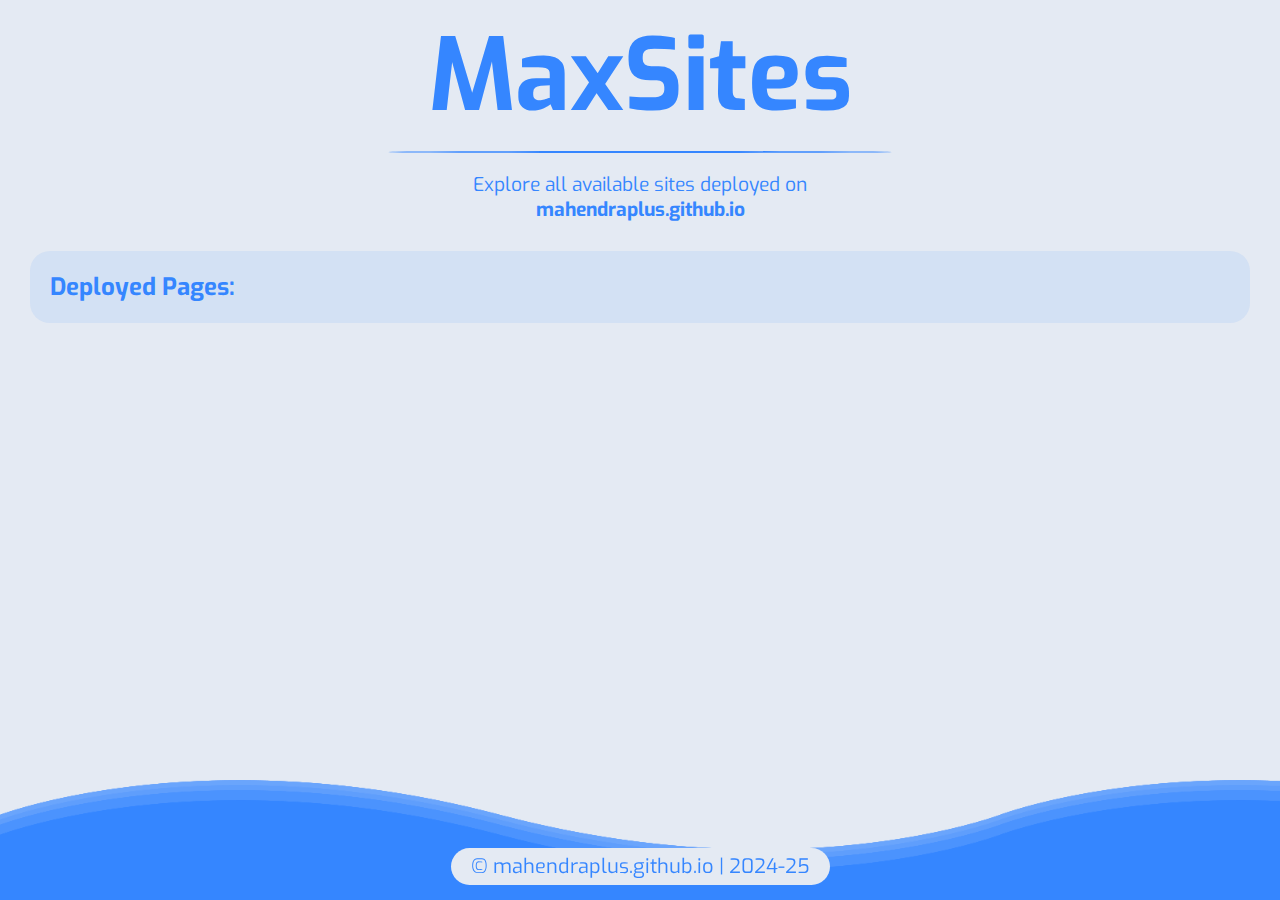
==== commit 95f41a13: "Update index.html" ====
--- a/m/index.html
+++ b/m/index.html
@@ -102,9 +102,8 @@
         href="https://fonts.googleapis.com/css2?family=Arima:wght@100..700&family=Exo:ital,wght@0,100..900;1,100..900&family=Merienda:wght@300..900&display=swap"
         rel="stylesheet">
     <style>
-
         :root {
-            --body-bg-gradient: rgb(7, 16, 32);
+            --body-bg-gradient: rgb(228, 234, 243);
             --font-color-1: #3586ff;
             --box-shadow-1: 0px -7px 7px 0px hsla(236, 11%, 50%, 0.103);
             --card: var(--body-bg-gradient);
@@ -123,30 +122,27 @@
 
         footer {
             position: relative;
-            width: 100%;
-            padding: 20px 50px;
-            background: #3586ff;
+            background: transparent;
             display: flex;
             justify-content: center;
             align-items: center;
             flex-direction: column;
-            margin-top: 100px;
             position: fixed;
             bottom: 0;
-            left: 0;
             width: 100%;
-            padding: 5px;
             box-sizing: border-box;
+
         }
 
         footer .wave {
             position: absolute;
-            top: -100px;
+            bottom: 0;
             left: 0;
             width: 100%;
             height: 100px;
             background: url(wave.png);
             background-size: 1000px 100px;
+
         }
 
         footer .wave#wave1 {
@@ -229,15 +225,20 @@
         }
 
         .menu li a {
-            font-size: 1.2em;
+            font-size: 20px;
             color: var(--font-color-1);
-            opacity: 0.75;
-            margin: 0 15px;
+            opacity: 1;
+            margin: 0 0px;
             text-decoration: none;
-            display: inline-block;
+            display: inlin-block;
             padding: 5px 20px 5px 20px;
             border-radius: 30px;
             background-color: var(--body-bg-gradient);
+            z-index: 1000;
+            position: relative;
+            bottom: 10px;
+            right: 20px;
+
         }
 
         .menu li a:hover {
@@ -260,9 +261,9 @@
         }
 
         .header-title h1 {
-            animation: flip-animation 2s infinite;
-            font-size: clamp(1.5rem, 4vw, 3rem);
+            font-size: 100px;
             margin: 0 auto;
+            opacity: 1;
         }
 
 
@@ -276,6 +277,7 @@
             grid-template-columns: repeat(auto-fit, minmax(280px, 1fr));
             gap: 20px;
             padding: 30px;
+            margin-bottom: 100px;
         }
 
         .site-card {
@@ -285,6 +287,7 @@
             overflow: hidden;
             text-align: center;
             transition: transform 0.3s ease, box-shadow 0.3s ease;
+            border: solid 1px rgba(0, 0, 0, 0.404);
         }
 
         .site-card:hover {
@@ -293,9 +296,9 @@
         }
 
         .site-title {
-            font-size: clamp(1rem, 2vw, 1.5rem);
-            font-weight: bold;
+            font-size: 20px;
             margin: 15px 0;
+
         }
 
         .iframe-wrapper {
@@ -303,6 +306,7 @@
             width: 100%;
             height: 180px;
             overflow: hidden;
+
         }
 
         iframe {
@@ -312,7 +316,8 @@
             top: 0;
             left: 0;
             pointer-events: none;
-            opacity: 0.3;
+            opacity: 1;
+
         }
 
         .iframe-overlay {
@@ -321,13 +326,15 @@
             left: 0;
             width: 100%;
             height: 100%;
-            background: rgba(99, 109, 138, 0.733);
+            background: rgba(64, 93, 179, 0.301);
             display: flex;
             flex-direction: row;
             /* Arrange buttons in a row */
             align-items: center;
             justify-content: center;
             gap: 10px;
+            backdrop-filter: blur(5px);
+
             /* Add spacing between buttons */
         }
 
@@ -340,13 +347,12 @@
             cursor: pointer;
             color: var(--font-color-1);
             transition: 0.3s ease;
-            border: outset rgba(255, 255, 255, 0.582) 2px;
+            border: solid 1px rgba(0, 0, 0, 0.404);
 
         }
 
         .toggle-button:hover {
-            transform: scale(1.05);
-            color: rgb(255, 255, 255);
+            transform: scale(1.09);
         }
 
 
@@ -354,14 +360,53 @@
             .iframe-wrapper {
                 height: 150px;
             }
+
+            .menu li a {
+                font-size: 12px;
+                color: var(--font-color-1);
+                opacity: 1;
+                margin: 0 0px;
+                text-decoration: none;
+                display: inline-block;
+                padding: 5px 20px 5px 20px;
+                border-radius: 30px;
+                background-color: var(--body-bg-gradient);
+            }
+
+            .header-title h1 {
+                animation: flip-animation 2s infinite;
+                font-size: 60px;
+                margin: 0 auto;
+            }
+
         }
 
         .line1 {
             background-color: var(--font-color-1);
             border: none;
-            width: 50%;
-            height: 3px;
+            width: 40%;
+            height: 2px;
             border-radius: 100%;
+        }
+
+        /* Styling for the title div */
+        .title-div {
+            background-color: #3586ff18;
+            /* Transparent blue background */
+            width: auto 0;
+            /* Full width of the container */
+            display: flex;
+            /* Use flexbox to align items */
+            flex-direction: column;
+            /* Stack elements vertically */
+            align-items: flex-start;
+            /* Align the items to the left */
+            border-radius: 20px;
+            margin-left: 30px;
+            margin-right: 30px;
+            border: solid 0px rgba(0, 0, 0, 0.404);
+            padding-left: 20px;
+            padding-right: 20px;
         }
     </style>
 </head>
@@ -375,6 +420,9 @@
         </div>
 
     </header>
+    <div class="title-div">
+        <h2>Deployed Pages:</h2>
+    </div>
     <div class="container"></div>
 
     <footer>
@@ -388,7 +436,7 @@
 
         </ul>
         <ul class="menu">
-            <li> <a href="https://mahendraplus.github.io" target="_blank">&copy; mahendraplus.github.io | 2024-25 
+            <li> <a href="https://mahendraplus.github.io" target="_blank">&copy; mahendraplus.github.io | 2024-25
                 </a></li>
         </ul>
     </footer>
@@ -413,7 +461,7 @@
             // Copy Link Button
             const copyButton = document.createElement('button');
             copyButton.classList.add('toggle-button');
-            copyButton.innerText = "Copy Link";
+            copyButton.innerText = "Copy";
             copyButton.onclick = async () => {
                 try {
                     await navigator.clipboard.writeText(siteUrl);
@@ -458,7 +506,7 @@
                 }
             };
 
-            return [openButton, copyButton, shareButton];
+            return [copyButton, openButton, shareButton];
         };
 
         // Fetch folders and dynamically populate the site cards
